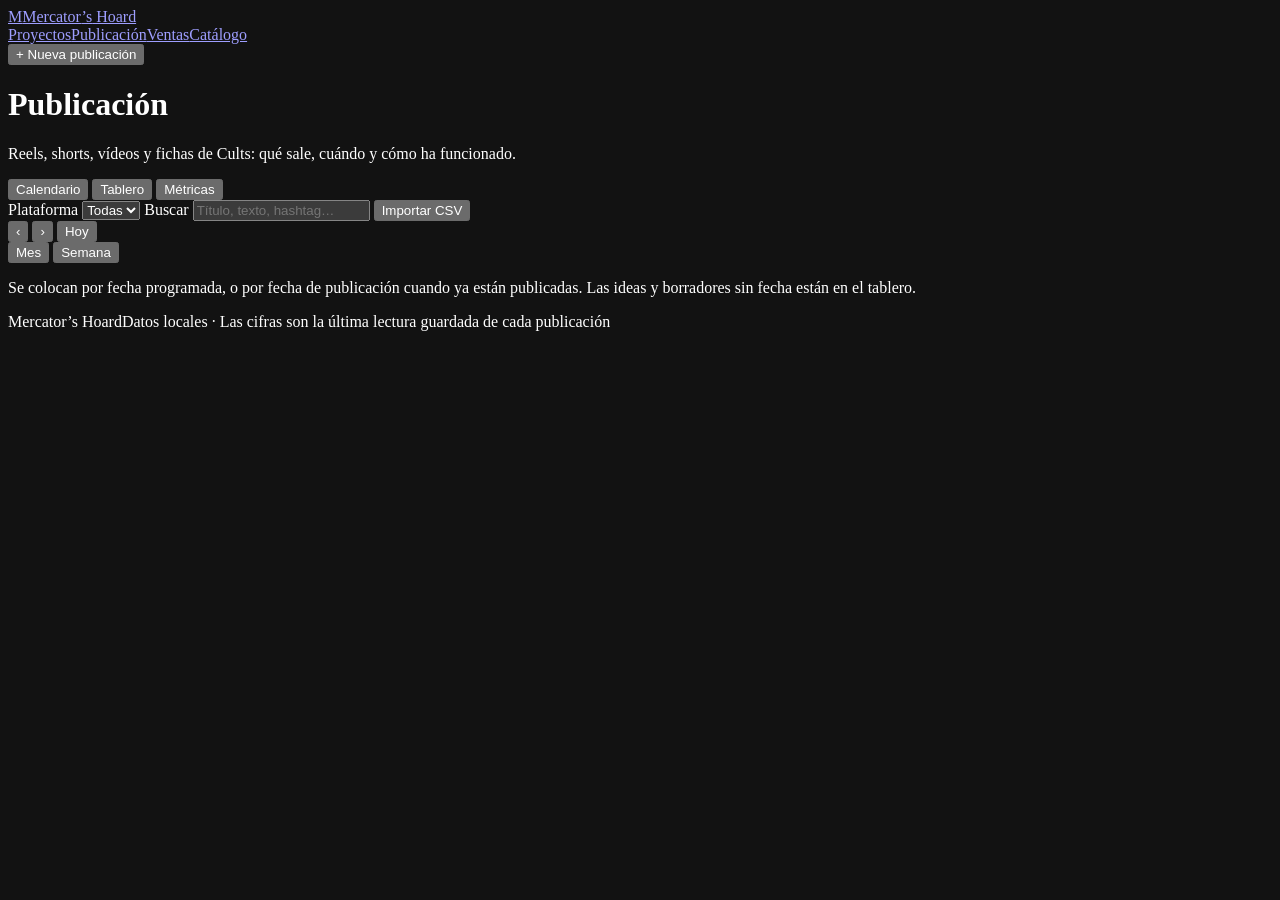
==== static/publicacion.html @ 054993da "Add publishing area: posts, calendar, metrics, CSV import and family contract Posts store with statu" ====
<!doctype html>
<html lang="es" data-hoard-app="mercator">
<head>
  <meta charset="utf-8">
  <meta name="viewport" content="width=device-width, initial-scale=1">
  <meta name="color-scheme" content="dark">
  <meta name="theme-color" content="#141b1d">
  <title>Mercator's Hoard — publicación</title>
  <link rel="icon" type="image/png" href="/app-icon.png">
  <link rel="stylesheet" href="/style.css">
  <link rel="stylesheet" href="/publicacion.css">
  <script src="/publicacion.js" defer></script>
</head>
<body>
  <div class="shell">
    <header class="masthead">
      <a class="wordmark" href="/" aria-label="Mercator's Hoard, inicio"><span class="mark" aria-hidden="true">M</span><span>Mercator<span class="apostrophe">’s</span> Hoard</span></a>
      <nav aria-label="Secciones"><a href="/#proyectos">Proyectos</a><a href="/publicacion" aria-current="page">Publicación</a><a href="/#ventas">Ventas</a><a href="/#catalogo">Catálogo</a></nav>
      <button id="new-post" class="refresh" type="button"><span class="refresh-symbol" aria-hidden="true">+</span> Nueva publicación</button>
    </header>

    <main>
      <div class="pub-head">
        <div><h1>Publicación</h1><p>Reels, shorts, vídeos y fichas de Cults: qué sale, cuándo y cómo ha funcionado.</p></div>
        <p id="pub-status" class="live-key" role="status"></p>
      </div>

      <div class="pub-toolbar">
        <div class="seg" role="tablist" aria-label="Vista">
          <button type="button" role="tab" data-view="calendar" aria-selected="true">Calendario</button>
          <button type="button" role="tab" data-view="board" aria-selected="false">Tablero</button>
          <button type="button" role="tab" data-view="metrics" aria-selected="false">Métricas</button>
        </div>
        <label class="inline">Plataforma <select id="filter-platform"><option value="">Todas</option></select></label>
        <label class="inline search">Buscar <input id="filter-q" type="search" placeholder="Título, texto, hashtag…"></label>
        <button id="open-import" class="ghost" type="button">Importar CSV</button>
      </div>

      <section id="view-calendar" aria-label="Calendario">
        <div class="cal-nav">
          <button type="button" id="cal-prev" class="ghost" aria-label="Anterior">‹</button>
          <strong id="cal-title"></strong>
          <button type="button" id="cal-next" class="ghost" aria-label="Siguiente">›</button>
          <button type="button" id="cal-today" class="ghost">Hoy</button>
          <div class="seg small" role="tablist" aria-label="Escala">
            <button type="button" role="tab" data-cal="month" aria-selected="true">Mes</button>
            <button type="button" role="tab" data-cal="week" aria-selected="false">Semana</button>
          </div>
        </div>
        <div id="cal-grid" class="cal-grid"></div>
        <p class="table-note">Se colocan por fecha programada, o por fecha de publicación cuando ya están publicadas. Las ideas y borradores sin fecha están en el tablero.</p>
      </section>

      <section id="view-board" aria-label="Tablero" hidden><div id="board" class="board"></div></section>

      <section id="view-metrics" aria-label="Métricas" hidden>
        <div id="metrics-totals"></div>
        <div class="metrics-grid">
          <div><h2>Mejores días</h2><div id="best-weekday" class="bars"></div></div>
          <div><h2>Mejores horas</h2><div id="best-hour" class="bars hours"></div></div>
        </div>
        <p id="best-note" class="table-note"></p>
        <div id="best-slots"></div>
        <h2>Publicaciones que más funcionan</h2>
        <div id="top-posts"></div>
      </section>
    </main>
    <footer><span>Mercator’s Hoard</span><span>Datos locales · Las cifras son la última lectura guardada de cada publicación</span></footer>
  </div>

  <dialog id="editor" aria-labelledby="editor-title">
    <form id="editor-form" method="dialog">
      <div class="dlg-head"><h2 id="editor-title">Publicación</h2><button type="button" id="editor-close" class="ghost" aria-label="Cerrar">×</button></div>
      <div class="dlg-body">
        <div class="cols">
          <label>Plataforma <select name="platform" required></select></label>
          <label>Estado <select name="status"></select></label>
        </div>
        <label>Título <input name="title" maxlength="300" autocomplete="off"><span class="counter" data-for="title"></span></label>
        <label>Texto <textarea name="caption" rows="6"></textarea><span class="counter" data-for="caption"></span></label>
        <label>Hashtags <input name="hashtags" placeholder="#pokemon #3dprint"><span class="counter" data-for="hashtags"></span></label>
        <label>Media (ruta de archivo o hoard://…) <input name="media_ref" autocomplete="off"></label>
        <div id="media-preview" class="media-preview" hidden></div>
        <div class="cols">
          <label>Programada <input type="datetime-local" name="scheduled_at"></label>
          <label>Publicada <input type="datetime-local" name="published_at"></label>
        </div>
        <label>URL <input name="url" type="url" placeholder="https://…"></label>
        <label>Notas <textarea name="notes" rows="2"></textarea></label>
        <p id="editor-message" class="form-message" role="status"></p>
        <div class="dlg-actions">
          <button type="submit" class="primary" id="save-post">Guardar</button>
          <button type="button" class="ghost" id="copy-post">Copiar texto</button>
          <button type="button" class="ghost" id="suggest-post">Sugerir texto</button>
          <button type="button" class="ghost" id="publish-post">Marcar publicada</button>
          <button type="button" class="ghost danger" id="delete-post">Borrar</button>
        </div>
        <ul id="suggestions" class="suggestions" hidden></ul>
      </div>
    </form>
    <div>
      <section id="metrics-box" class="metrics-box" hidden>
        <h3>Métricas de esta publicación</h3>
        <div id="metric-chart" class="metric-chart"></div>
        <label class="inline">Gráfica <select id="metric-pick"></select></label>
        <div class="table-wrap"><table><thead><tr><th>Lectura</th><th>Visual.</th><th>Me gusta</th><th>Coment.</th><th>Comp.</th><th>Guard.</th><th>Ventas</th><th>Ingresos</th></tr></thead><tbody id="metric-rows"></tbody></table></div>
        <form id="metric-form" class="metric-form">
          <label>Visualizaciones <input name="views" inputmode="numeric"></label>
          <label>Me gusta <input name="likes" inputmode="numeric"></label>
          <label>Comentarios <input name="comments" inputmode="numeric"></label>
          <label>Compartidos <input name="shares" inputmode="numeric"></label>
          <label>Guardados <input name="saves" inputmode="numeric"></label>
          <label>Ventas <input name="sales" inputmode="numeric"></label>
          <label>Ingresos <input name="revenue" inputmode="decimal"></label>
          <label>Moneda <input name="currency" maxlength="3" value="EUR"></label>
          <button type="submit" class="ghost">Añadir lectura</button>
        </form>
        <p id="metric-message" class="form-message" role="status"></p>
      </section>
    </div>
  </dialog>

  <dialog id="importer" aria-labelledby="import-title">
    <form id="import-form" method="dialog">
      <div class="dlg-head"><h2 id="import-title">Importar métricas desde CSV</h2><button type="button" id="import-close" class="ghost" aria-label="Cerrar">×</button></div>
      <div class="dlg-body">
        <p>Exporta el CSV desde la plataforma y elígelo aquí. Mercator reconoce columnas habituales (YouTube Studio, Instagram, TikTok) y tú puedes corregir la asignación. Repetir la importación no duplica lecturas iguales.</p>
        <label>Plataforma <select name="platform" id="import-platform"></select></label>
        <label class="file-pick" for="import-file"><span id="import-file-label">Elegir archivo CSV</span><input id="import-file" type="file" accept=".csv,text/csv"></label>
        <p id="import-preset" class="table-note"></p>
        <div id="import-mapping" class="column-mapping" hidden></div>
        <p id="import-message" class="form-message" role="status"></p>
        <div class="dlg-actions"><button type="submit" class="primary" id="import-go" disabled>Importar</button></div>
      </div>
    </form>
  </dialog>
</body>
</html>
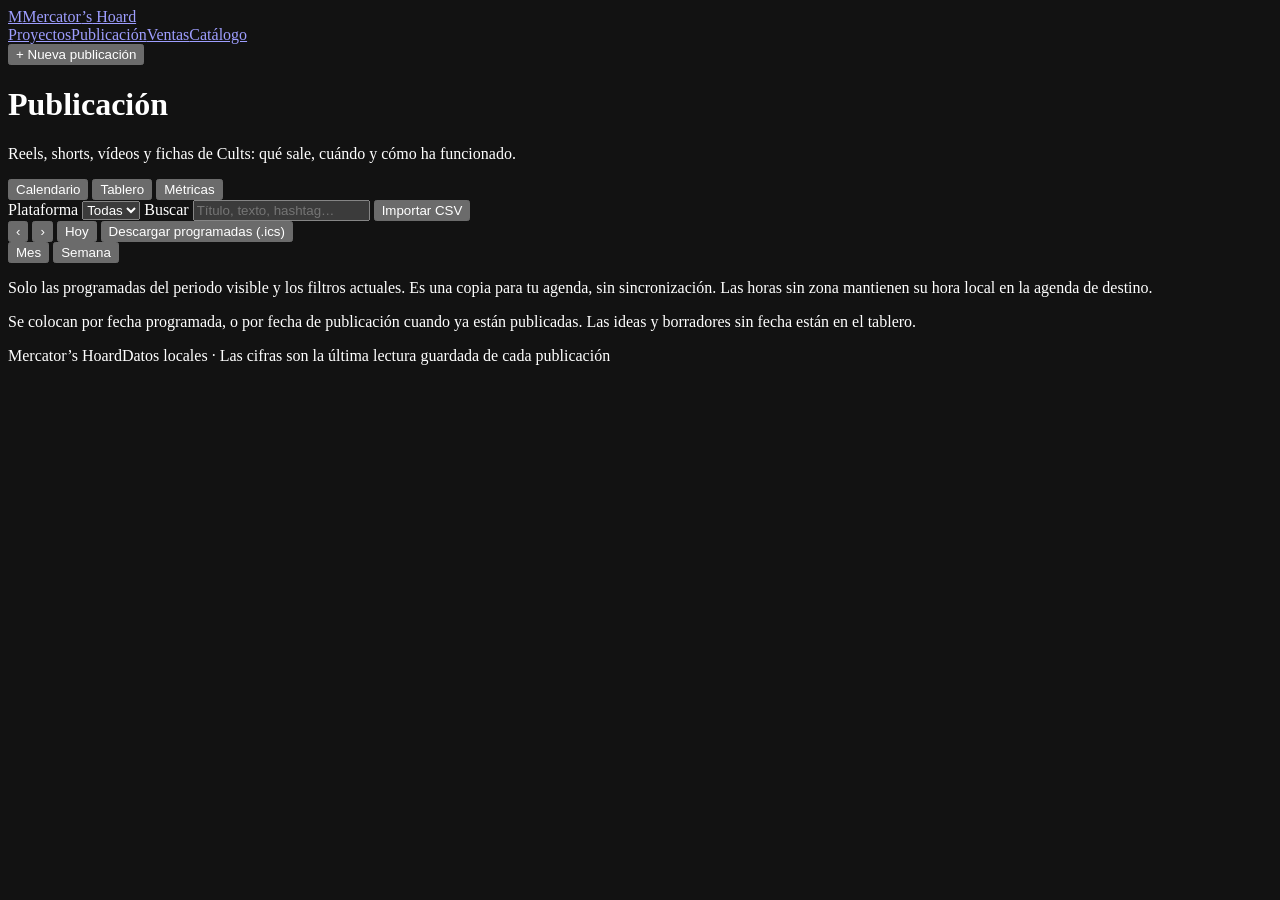
==== commit 80d37f39: "Export scheduled publications as iCalendar downloads" ====
--- a/static/publicacion.html
+++ b/static/publicacion.html
@@ -9,6 +9,8 @@
   <link rel="icon" type="image/png" href="/app-icon.png">
   <link rel="stylesheet" href="/style.css">
   <link rel="stylesheet" href="/publicacion.css">
+  <script src="/copilot-context.js" defer></script>
+  <script src="/publication-draft.js" defer></script>
   <script src="/publicacion.js" defer></script>
 </head>
 <body>
@@ -42,11 +44,13 @@
           <strong id="cal-title"></strong>
           <button type="button" id="cal-next" class="ghost" aria-label="Siguiente">›</button>
           <button type="button" id="cal-today" class="ghost">Hoy</button>
+          <button type="button" id="cal-export" class="ghost" aria-describedby="cal-export-note">Descargar programadas (.ics)</button>
           <div class="seg small" role="tablist" aria-label="Escala">
             <button type="button" role="tab" data-cal="month" aria-selected="true">Mes</button>
             <button type="button" role="tab" data-cal="week" aria-selected="false">Semana</button>
           </div>
         </div>
+        <p id="cal-export-note" class="table-note">Solo las programadas del periodo visible y los filtros actuales. Es una copia para tu agenda, sin sincronización. Las horas sin zona mantienen su hora local en la agenda de destino.</p>
         <div id="cal-grid" class="cal-grid"></div>
         <p class="table-note">Se colocan por fecha programada, o por fecha de publicación cuando ya están publicadas. Las ideas y borradores sin fecha están en el tablero.</p>
       </section>
@@ -70,8 +74,9 @@
 
   <dialog id="editor" aria-labelledby="editor-title">
     <form id="editor-form" method="dialog">
-      <div class="dlg-head"><h2 id="editor-title">Publicación</h2><button type="button" id="editor-close" class="ghost" aria-label="Cerrar">×</button></div>
+      <div class="dlg-head"><h2 id="editor-title">Publicación</h2><button type="button" id="editor-metrics" class="ghost">Métricas</button><button type="button" id="editor-close" class="ghost" aria-label="Cerrar">×</button></div>
       <div class="dlg-body">
+        <p id="draft-origin" class="form-message" role="status" hidden></p>
         <div class="cols">
           <label>Plataforma <select name="platform" required></select></label>
           <label>Estado <select name="status"></select></label>
@@ -91,6 +96,7 @@
         <div class="dlg-actions">
           <button type="submit" class="primary" id="save-post">Guardar</button>
           <button type="button" class="ghost" id="copy-post">Copiar texto</button>
+          <button type="button" class="ghost" id="base-post">Usar como base</button>
           <button type="button" class="ghost" id="suggest-post">Sugerir texto</button>
           <button type="button" class="ghost" id="publish-post">Marcar publicada</button>
           <button type="button" class="ghost danger" id="delete-post">Borrar</button>
@@ -100,7 +106,29 @@
     </form>
     <div>
       <section id="metrics-box" class="metrics-box" hidden>
-        <h3>Métricas de esta publicación</h3>
+        <h3 id="metrics-title" tabindex="-1">Métricas de esta publicación</h3>
+        <section class="metric-comparison" aria-labelledby="compare-title">
+          <h4 id="compare-title">Comparar crecimiento</h4>
+          <p class="comparison-note" id="compare-help">Elige dos fechas. Se usa la última lectura guardada anterior o igual a cada fecha. El cambio no representa actividad diaria ni beneficio.</p>
+          <form id="compare-form" class="compare-form" aria-describedby="compare-help">
+            <label>Fecha inicial <input id="compare-from" type="datetime-local" step="1" required></label>
+            <label>Fecha final <input id="compare-to" type="datetime-local" step="1" required></label>
+            <button type="submit" class="ghost">Comparar</button>
+            <button type="button" class="ghost" id="compare-all">Primera a última</button>
+          </form>
+          <p id="compare-message" class="form-message" role="status"></p>
+          <div id="compare-result" hidden>
+            <dl class="comparison-readings">
+              <div><dt>Lectura inicial utilizada</dt><dd id="compare-before"></dd></div>
+              <div><dt>Lectura final utilizada</dt><dd id="compare-after"></dd></div>
+            </dl>
+            <div class="table-wrap"><table class="comparison-table">
+              <caption>Cambios entre las dos lecturas</caption>
+              <thead><tr><th scope="col">Métrica</th><th scope="col">Inicio</th><th scope="col">Final</th><th scope="col">Cambio</th><th scope="col">Cambio %</th></tr></thead>
+              <tbody id="compare-rows"></tbody>
+            </table></div>
+          </div>
+        </section>
         <div id="metric-chart" class="metric-chart"></div>
         <label class="inline">Gráfica <select id="metric-pick"></select></label>
         <div class="table-wrap"><table><thead><tr><th>Lectura</th><th>Visual.</th><th>Me gusta</th><th>Coment.</th><th>Comp.</th><th>Guard.</th><th>Ventas</th><th>Ingresos</th></tr></thead><tbody id="metric-rows"></tbody></table></div>
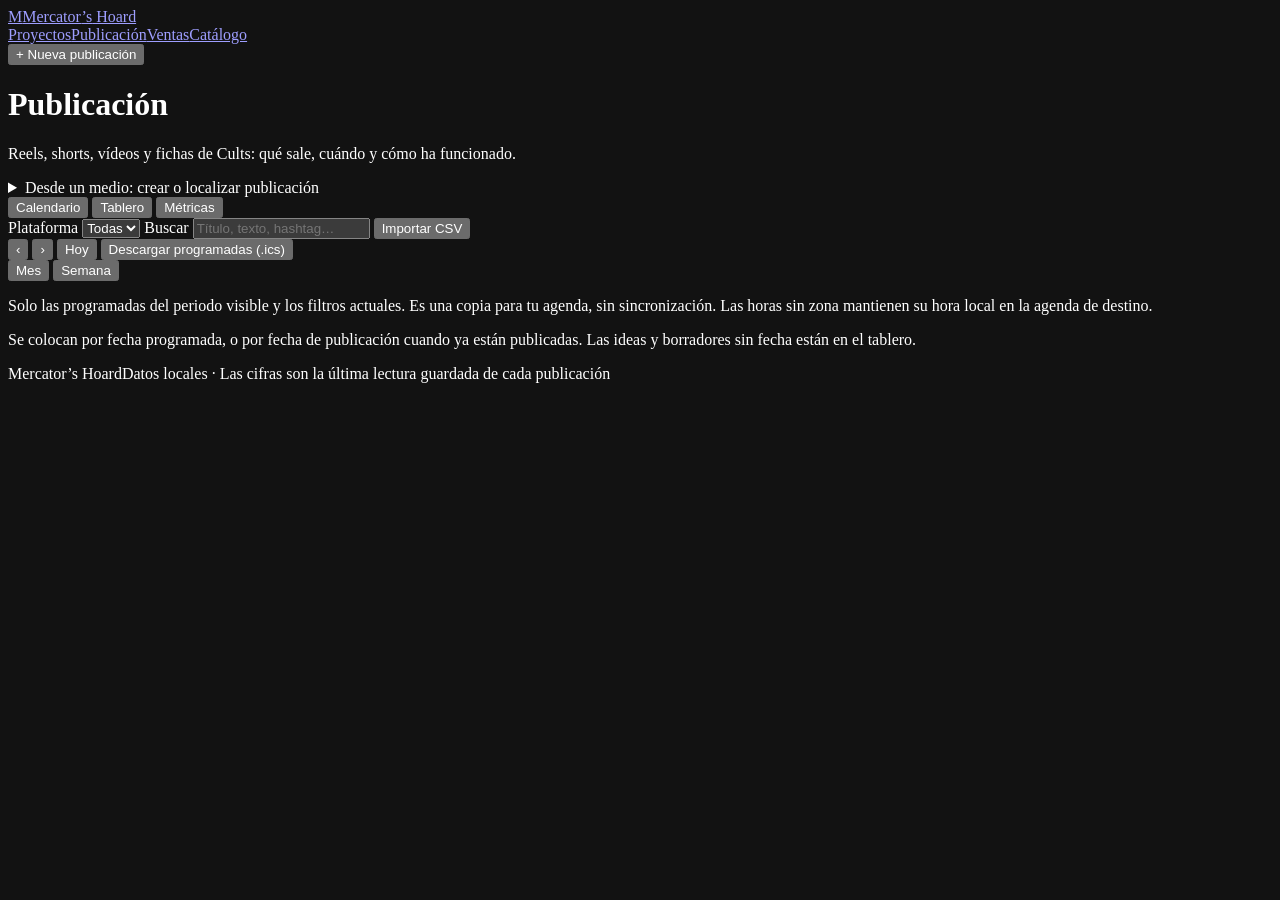
==== commit eaa7af43: "Create or locate publications from existing media references" ====
--- a/static/publicacion.html
+++ b/static/publicacion.html
@@ -26,6 +26,20 @@
         <div><h1>Publicación</h1><p>Reels, shorts, vídeos y fichas de Cults: qué sale, cuándo y cómo ha funcionado.</p></div>
         <p id="pub-status" class="live-key" role="status"></p>
       </div>
+
+      <details id="media-post" class="media-post">
+        <summary>Desde un medio: crear o localizar publicación</summary>
+        <p id="media-post-help">Indica una referencia de medio. Si ya tiene una publicación no archivada, se recupera sin modificarla, aunque esté publicada o use otra plataforma. Si hay varias, se devuelve la de menor ID.</p>
+        <form id="media-post-form" class="media-post-form" aria-describedby="media-post-help">
+          <label>Referencia del medio <input name="media_ref" required maxlength="2000" autocomplete="off" placeholder="hoard://lumiere/render/…"></label>
+          <label>Título para una nueva publicación <input name="title" required maxlength="300" autocomplete="off"></label>
+          <label>Plataforma para una nueva publicación <select name="platform"><option value="">Predeterminada al crear</option></select></label>
+          <button type="submit" class="ghost">Crear o localizar</button>
+        </form>
+        <p>Título y plataforma sólo se usan al crear. Se guarda un borrador nuevo si no hay coincidencia; no publica en redes ni comprueba el archivo o la app de origen. Cerrar o cambiar campos no cancela una petición ya enviada.</p>
+        <p id="media-post-message" role="status" aria-live="polite"></p>
+        <div id="media-post-result" hidden></div>
+      </details>
 
       <div class="pub-toolbar">
         <div class="seg" role="tablist" aria-label="Vista">
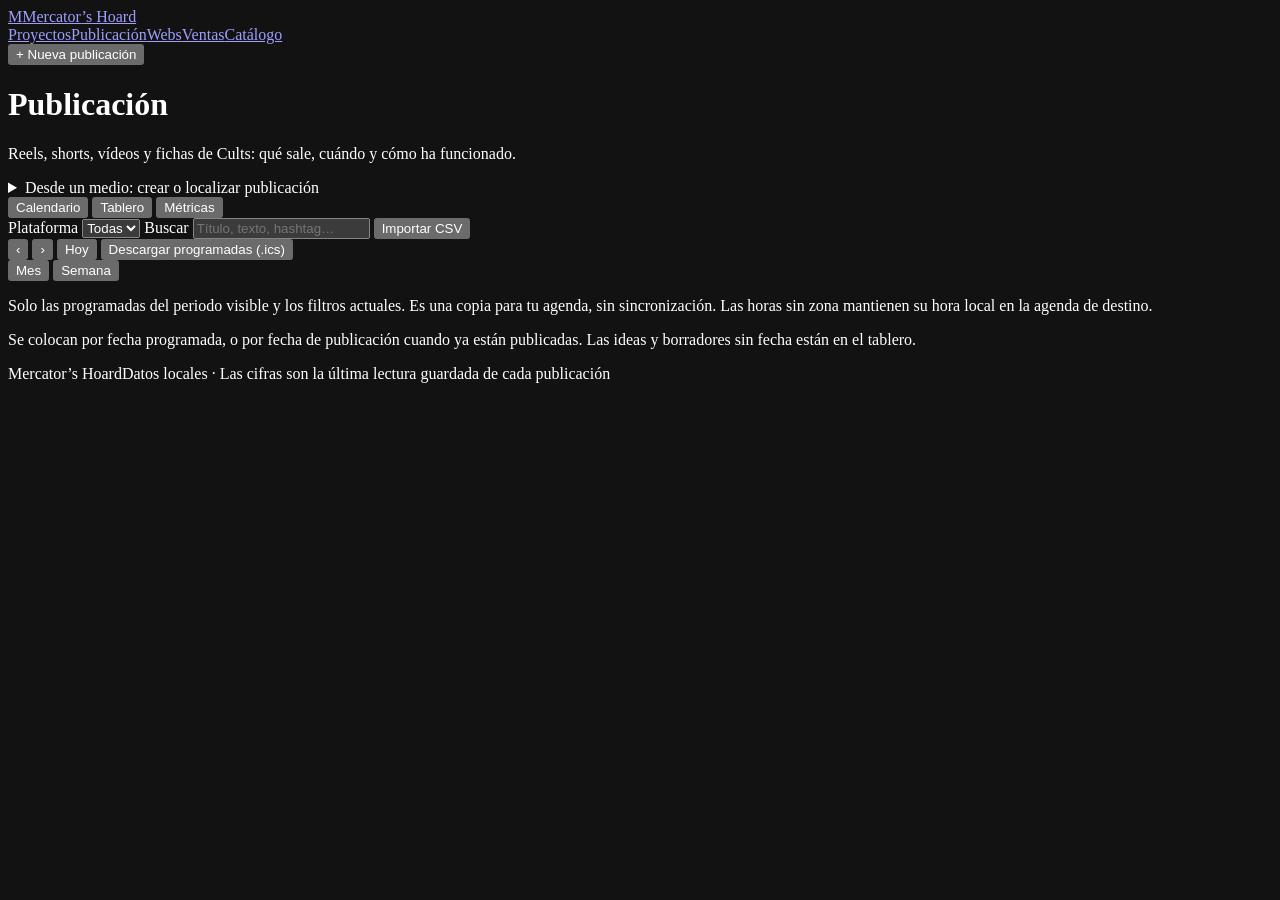
==== commit 1128a96f: "Add a bilingual website publishing workspace" ====
--- a/static/publicacion.html
+++ b/static/publicacion.html
@@ -17,7 +17,7 @@
   <div class="shell">
     <header class="masthead">
       <a class="wordmark" href="/" aria-label="Mercator's Hoard, inicio"><span class="mark" aria-hidden="true">M</span><span>Mercator<span class="apostrophe">’s</span> Hoard</span></a>
-      <nav aria-label="Secciones"><a href="/#proyectos">Proyectos</a><a href="/publicacion" aria-current="page">Publicación</a><a href="/#ventas">Ventas</a><a href="/#catalogo">Catálogo</a></nav>
+      <nav aria-label="Secciones"><a href="/#proyectos">Proyectos</a><a href="/publicacion" aria-current="page">Publicación</a><a href="/websites">Webs</a><a href="/#ventas">Ventas</a><a href="/#catalogo">Catálogo</a></nav>
       <button id="new-post" class="refresh" type="button"><span class="refresh-symbol" aria-hidden="true">+</span> Nueva publicación</button>
     </header>
 
